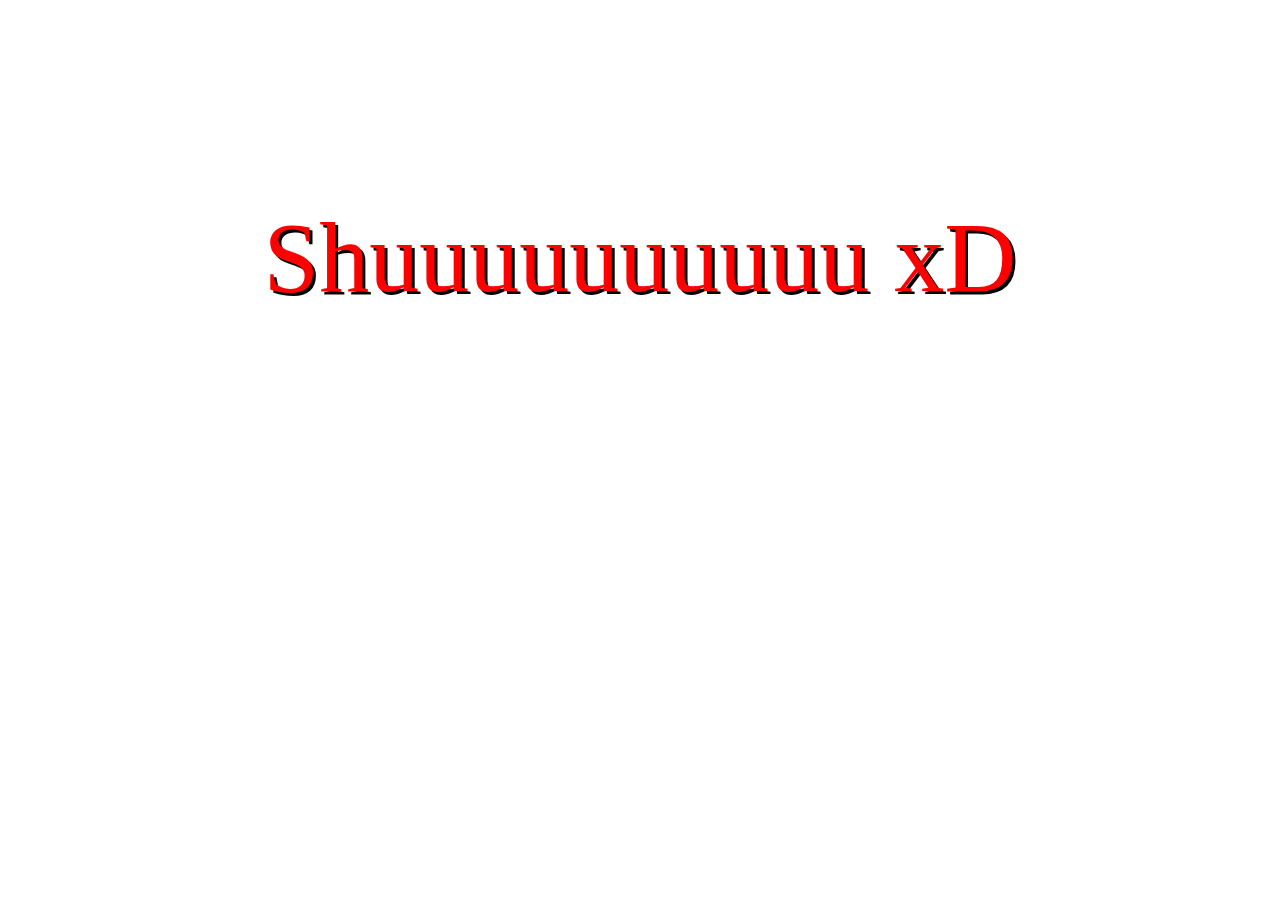
==== abbe/index.html @ cd1b15ff "add ayylmao" ====
<!DOCTYPE html>
<html lang="sv">
<head>
	<meta charset="utf-8" />
	<title>AYY LMAO</title>
	<link rel="stylesheet" href="abbe.css">
	<link rel="shortcut icon" href="ayy_lmao.png" type="image/x-icon" />
</head>
<body> 

	<div style="position: fixed; z-index: -99; width: 100%; height: 100%">
		<iframe frameborder="0" height="100%" width="100%" 
			src="https://youtube.com/embed/DOoRWZJ5PxA?autoplay=1&controls=0&showinfo=0&autohide=1&iv_load_policy=3">
			<!-- id_yasuo: _W-bXwUfatk -->
		</iframe>
	</div>

	<div id="front">
		Shuuuuuuuuuu   xD
	</div>

</body>
</html>
---- abbe/abbe.css ----
body {
	border: 0px;
	margin: auto;
}

#front {
	color: #ff0000;
	z-index: 1;	
	position: absolute;
	font-size: 100px;
	font-family: impact;
	align: center;
	width: 100%;
	border-style: solid 10px red;
	text-align: center;
	vertical-align: center;
	text-shadow: 3px 3px #000000;
	margin-top: 200px;
	transition: margin-top 0.5s;
}

#front:hover {
	color: #00ff00;
	margin-top: 600px;
}
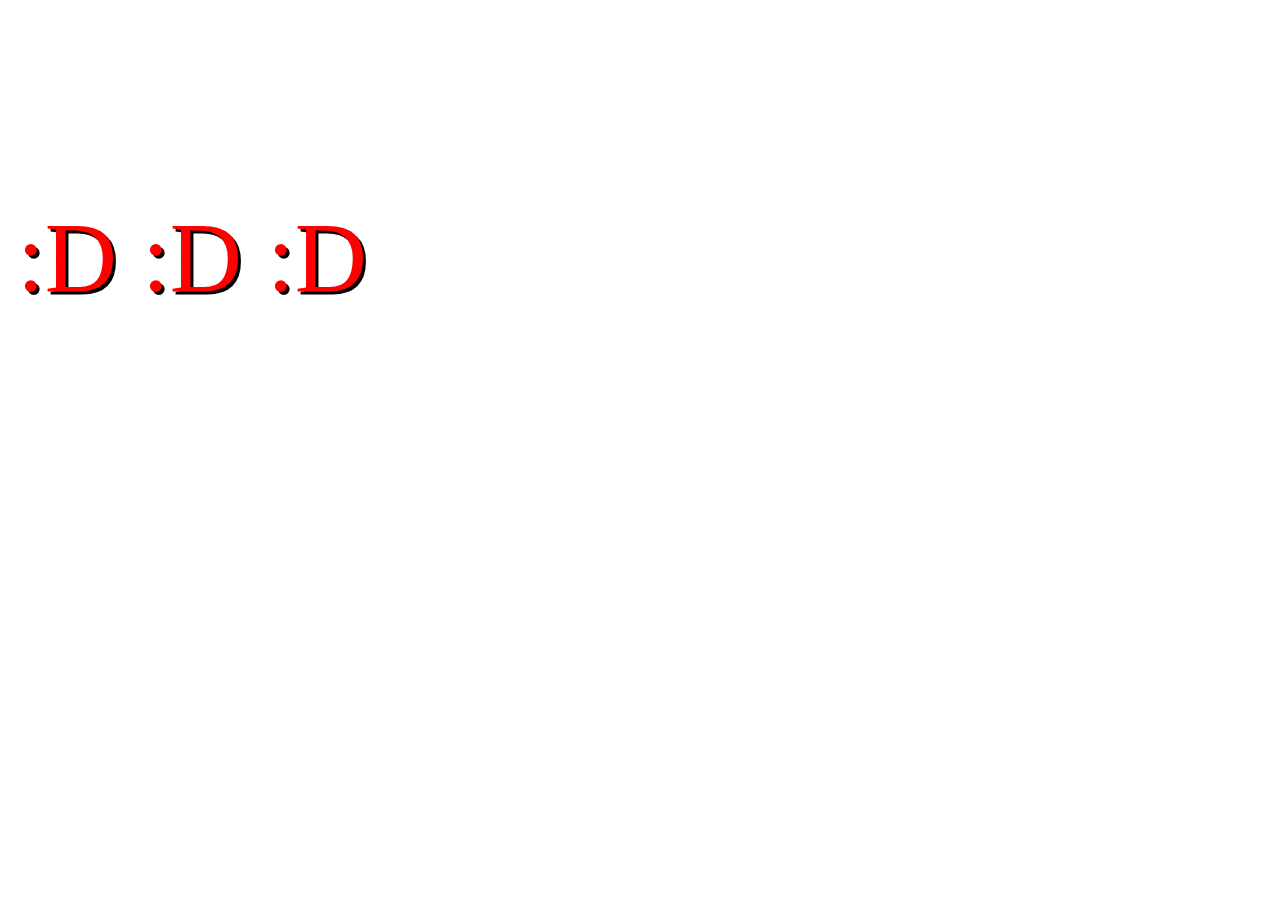
==== commit ca3e4ea4: "animation changed" ====
--- a/abbe/index.html
+++ b/abbe/index.html
@@ -3,9 +3,9 @@
 <html lang="sv">
 <head>
 	<meta charset="utf-8" />
-	<title>AYY LMAO</title>
+	<title>abbe</title>
 	<link rel="stylesheet" href="abbe.css">
-	<link rel="shortcut icon" href="ayy_lmao.png" type="image/x-icon" />
+	<link rel="shortcut icon" href="http://s3.amazonaws.com/hiphopdx-production/2015/06/Ice-Cube_06-08-2015.jpg" type="image/x-icon" />
 </head>
 <body> 
 
@@ -17,7 +17,7 @@
 	</div>
 
 	<div id="front">
-		Shuuuuuuuuuu   xD
+		:D :D :D
 	</div>
 
 </body>
--- a/abbe/abbe.css
+++ b/abbe/abbe.css
@@ -10,16 +10,30 @@
 	font-size: 100px;
 	font-family: impact;
 	align: center;
-	width: 100%;
+	width: 30%;
 	border-style: solid 10px red;
 	text-align: center;
 	vertical-align: center;
 	text-shadow: 3px 3px #000000;
 	margin-top: 200px;
+	/* 
 	transition: margin-top 0.5s;
+	*/
+	animation-name: example;
+    animation-duration: 4s;
+    animation-iteration-count: infinite;
+
+    border-style: none;
+}
+			
+@keyframes example {
+    0%   {color:red; left:0px; top:50px;}
+    /* 25%  {color:yellow; left:200px; top:0px;} */
+    50%  {color:green; left:70%; top:50px;}
+    /* 75%  {color:green; left:0px; top:200px;} */
+    100% {color:yellow; left:0px; top:50px;}
 }
 
 #front:hover {
 	color: #00ff00;
-	margin-top: 600px;
-}
+	/* margin-top: 600px; */
